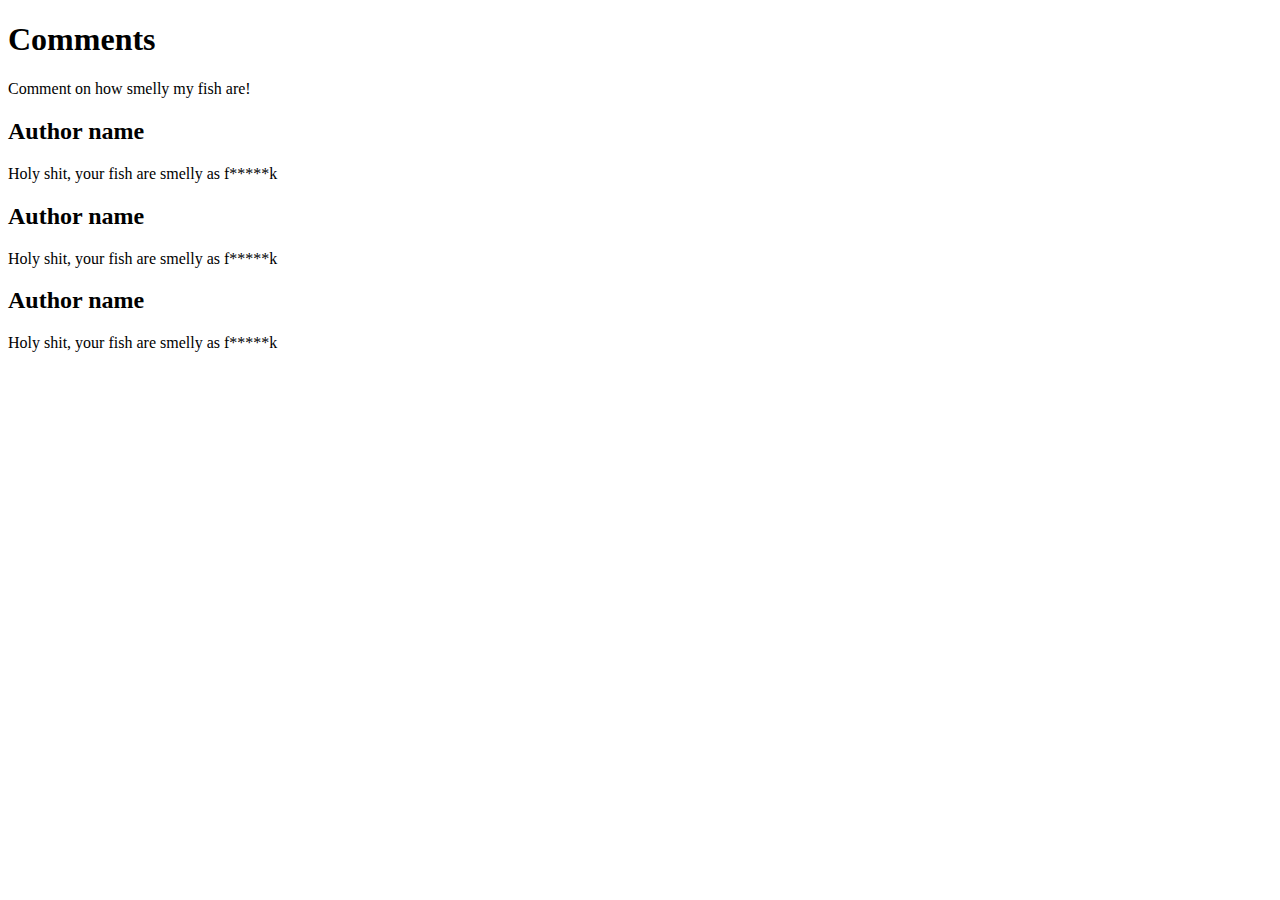
==== classes.html @ b1cdc29b "html tutorial part 14 - ID's and Classes" ====
<!DOCTYPE html>
<html lang="en">
<head>
    <meta charset="UTF-8">
    <title></title>
</head>
<body>

    <h1>Comments</h1>
    <p>Comment on how smelly my fish are!</p>

    <div id="comments">

        <div class="single-comment">
            <h2>Author name</h2>
            <p>Holy shit, your fish are smelly as f*****k</p>


        </div>

        <div class="single-comment">
            <h2>Author name</h2>
            <p>Holy shit, your fish are smelly as f*****k</p>


        </div>

        <div class="single-comment">
            <h2>Author name</h2>
            <p>Holy shit, your fish are smelly as f*****k</p>


        </div>


    </div>


</body>
</html>
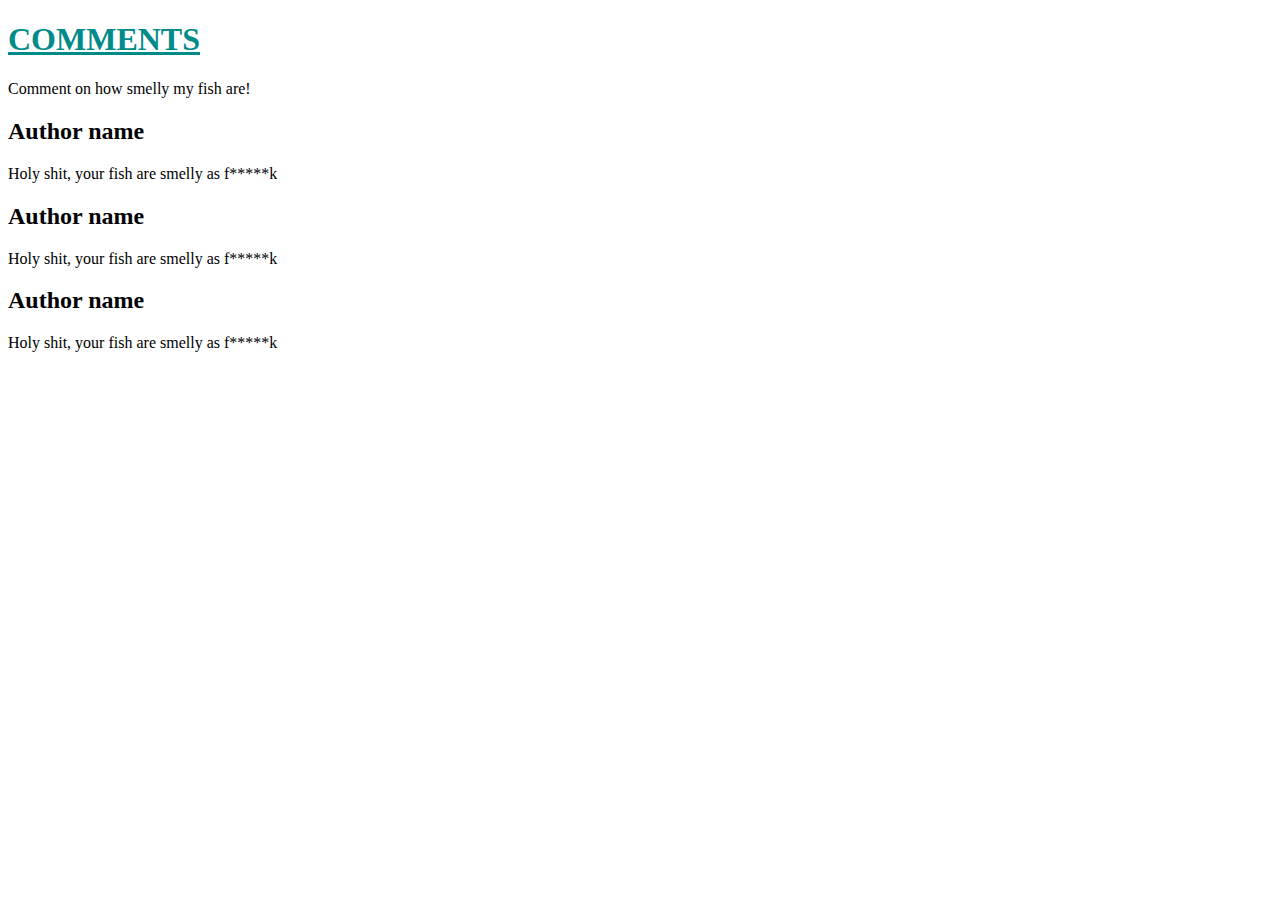
==== commit 77bf9d44: "html tutorial part 15 - adding CSS to HTML" ====
--- a/classes.html
+++ b/classes.html
@@ -3,6 +3,7 @@
 <head>
     <meta charset="UTF-8">
     <title></title>
+    <link rel="stylesheet" type="text/css" href="css/main.css">
 </head>
 <body>
 
--- a/css/main.css
+++ b/css/main.css
@@ -0,0 +1,7 @@
+h1 {
+
+    color: darkcyan;
+    text-decoration: underline;
+    text-transform: uppercase;
+
+}